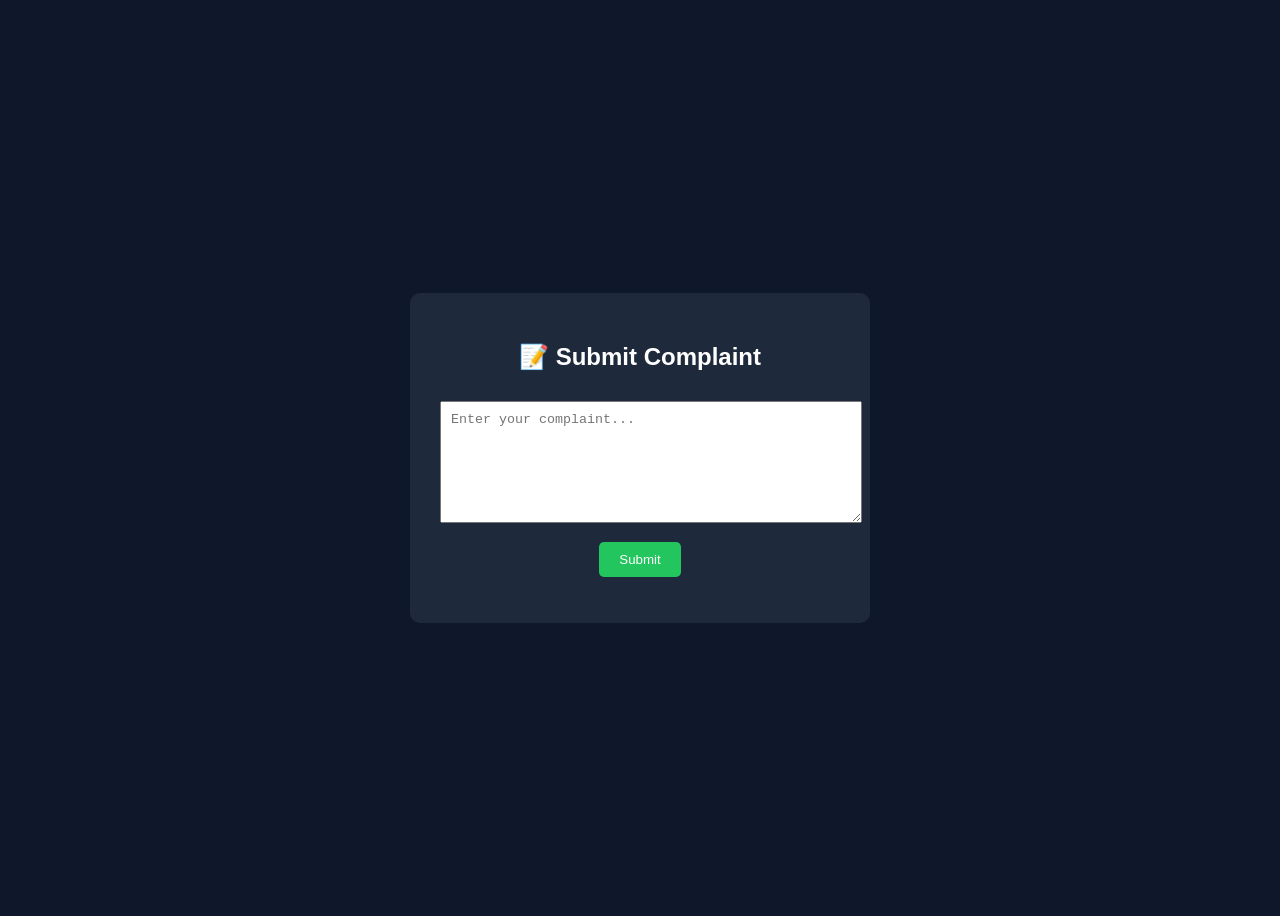
==== frontend/index.html @ f02e0b37 "first commit" ====
<!DOCTYPE html>
<html>
<head>
  <title>Submit Complaint</title>

  <style>
    body {
      font-family: Arial;
      background: #0f172a;
      color: white;
      display: flex;
      justify-content: center;
      align-items: center;
      height: 100vh;
    }

    .box {
      background: #1e293b;
      padding: 30px;
      border-radius: 10px;
      width: 400px;
      text-align: center;
    }

    textarea {
      width: 100%;
      height: 100px;
      margin-top: 10px;
      padding: 10px;
    }

    button {
      margin-top: 15px;
      padding: 10px 20px;
      background: #22c55e;
      border: none;
      color: white;
      cursor: pointer;
      border-radius: 5px;
    }
  </style>
</head>

<body>

<div class="box">
  <h2>📝 Submit Complaint</h2>

  <textarea id="text" placeholder="Enter your complaint..."></textarea>

  <button onclick="submitComplaint()">Submit</button>

  <p id="msg"></p>
</div>

<script>
async function submitComplaint() {
  const text = document.getElementById("text").value;

  if (!text) {
    alert("Please enter complaint");
    return;
  }

  const res = await fetch("http://127.0.0.1:8000/complaint", {
    method: "POST",
    headers: {
      "Content-Type": "application/json"
    },
    body: JSON.stringify({ text })
  });

  const data = await res.json();

  document.getElementById("msg").innerText =
    "Complaint submitted! ID: " + data.id;

  document.getElementById("text").value = "";
}
</script>

</body>
</html>
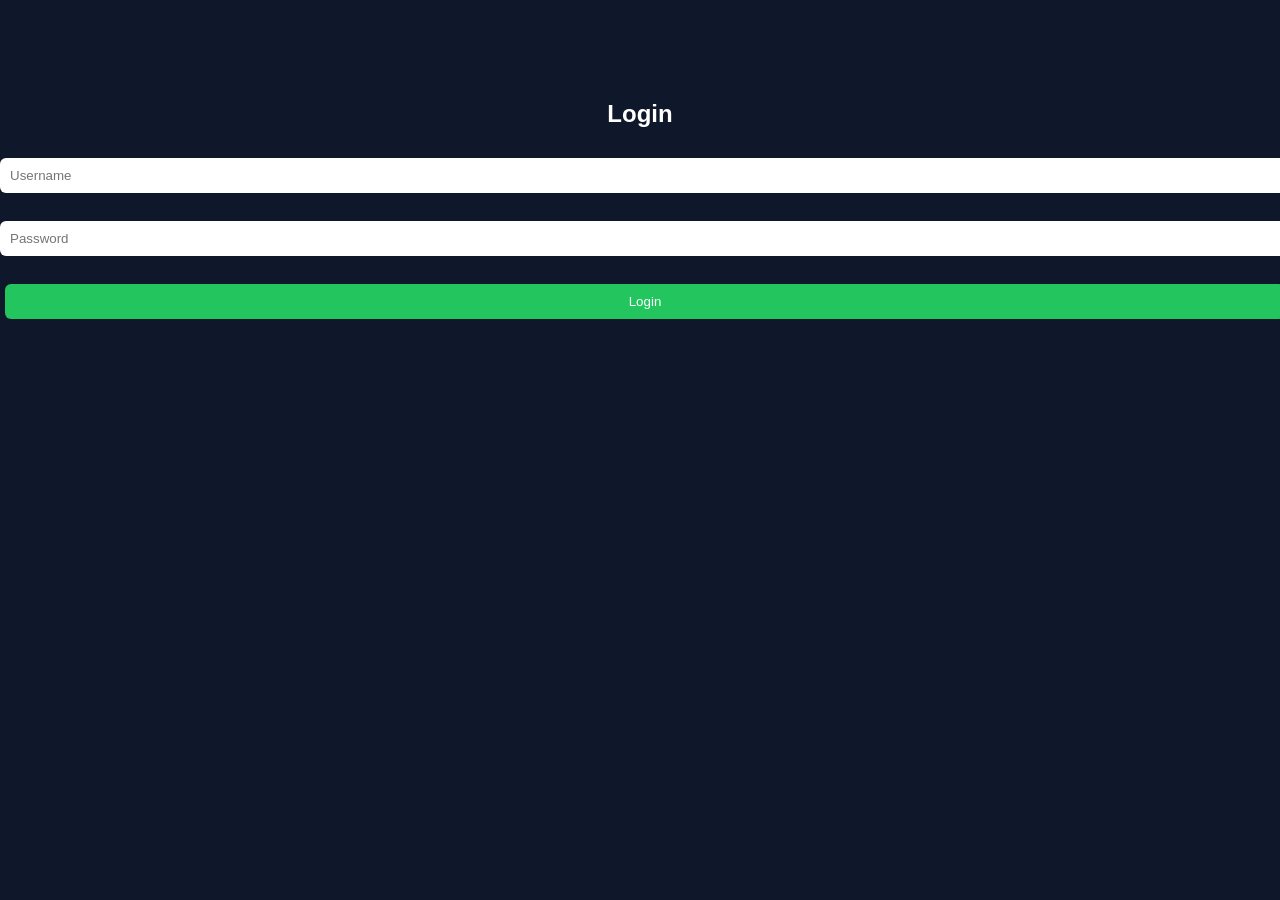
==== commit cacb87ab: "added login api" ====
--- a/frontend/index.html
+++ b/frontend/index.html
@@ -1,81 +1,138 @@
 <!DOCTYPE html>
 <html>
 <head>
-  <title>Submit Complaint</title>
+  <title>Grievance System</title>
+  <link rel="stylesheet" href="style.css">
 
   <style>
     body {
       font-family: Arial;
       background: #0f172a;
       color: white;
-      display: flex;
-      justify-content: center;
-      align-items: center;
-      height: 100vh;
+      margin: 0;
     }
 
-    .box {
-      background: #1e293b;
-      padding: 30px;
-      border-radius: 10px;
-      width: 400px;
-      text-align: center;
+    .container {
+      display: flex;
+      gap: 10px;
+      padding: 20px;
+      height: 90vh;
     }
 
-    textarea {
+    .panel {
+      flex: 1;
+      background: #1e293b;
+      padding: 15px;
+      border-radius: 10px;
+      overflow-y: auto;
+    }
+
+    input, button {
+      padding: 10px;
+      margin-top: 10px;
       width: 100%;
-      height: 100px;
-      margin-top: 10px;
-      padding: 10px;
+      border-radius: 6px;
+      border: none;
     }
 
     button {
-      margin-top: 15px;
-      padding: 10px 20px;
       background: #22c55e;
-      border: none;
       color: white;
       cursor: pointer;
-      border-radius: 5px;
     }
+
+    button:hover {
+      background: #16a34a;
+    }
+
+    #chat-box {
+      height: 300px;
+      overflow-y: auto;
+      background: #0f172a;
+      padding: 10px;
+      border-radius: 6px;
+      margin-bottom: 10px;
+    }
+
+    .msg {
+      padding: 6px;
+      margin: 5px 0;
+      border-radius: 6px;
+    }
+
+    .user { background: #22c55e; text-align: right; }
+    .bot { background: #334155; }
   </style>
 </head>
 
 <body>
 
-<div class="box">
-  <h2>📝 Submit Complaint</h2>
+<!-- 🔐 LOGIN SCREEN -->
+<div id="loginBox" style="text-align:center; margin-top:100px;">
+  <h2>Login</h2>
 
-  <textarea id="text" placeholder="Enter your complaint..."></textarea>
+  <input id="username" placeholder="Username">
+  <br><br>
 
-  <button onclick="submitComplaint()">Submit</button>
+  <input id="password" type="password" placeholder="Password">
+  <br><br>
 
-  <p id="msg"></p>
+  <button onclick="login()">Login</button>
+
+  <p id="loginMsg"></p>
 </div>
 
+<!-- 🔓 MAIN APP (HIDDEN FIRST) -->
+<div id="app" style="display:none;">
+
+  <div class="container">
+
+    <!-- CHAT -->
+    <div class="panel">
+      <h3>💬 Complaint Chat</h3>
+
+      <div id="chat-box"></div>
+
+      <input id="text" placeholder="Type complaint..." />
+      <button onclick="sendMessage()">Send</button>
+    </div>
+
+    <!-- DASHBOARD -->
+    <div class="panel">
+      <h3>📋 Dashboard</h3>
+
+      <button onclick="loadComplaints()">Refresh</button>
+
+      <div id="list"></div>
+    </div>
+
+  </div>
+
+</div>
+
+<!-- JS -->
+<script src="app.js"></script>
+
+<!-- 🔐 LOGIN FUNCTION (needed here OR in app.js) -->
 <script>
-async function submitComplaint() {
-  const text = document.getElementById("text").value;
+async function login() {
+  let username = document.getElementById("username").value;
+  let password = document.getElementById("password").value;
 
-  if (!text) {
-    alert("Please enter complaint");
-    return;
-  }
-
-  const res = await fetch("http://127.0.0.1:8000/complaint", {
+  let res = await fetch("https://faithful-kindness-production.up.railway.app/login", {
     method: "POST",
     headers: {
       "Content-Type": "application/json"
     },
-    body: JSON.stringify({ text })
+    body: JSON.stringify({ username, password })
   });
 
-  const data = await res.json();
-
-  document.getElementById("msg").innerText =
-    "Complaint submitted! ID: " + data.id;
-
-  document.getElementById("text").value = "";
+  if (res.ok) {
+    document.getElementById("loginBox").style.display = "none";
+    document.getElementById("app").style.display = "block";
+  } else {
+    document.getElementById("loginMsg").innerText = "Invalid login";
+  }
 }
 </script>
 
--- a/frontend/style.css
+++ b/frontend/style.css
@@ -0,0 +1,57 @@
+body {
+  font-family: Arial;
+  background: #0f172a;
+  color: white;
+  margin: 0;
+}
+
+.container {
+  display: flex;
+  height: 100vh;
+  gap: 10px;
+  padding: 10px;
+}
+
+.panel {
+  flex: 1;
+  background: #1e293b;
+  padding: 15px;
+  border-radius: 10px;
+  overflow-y: auto;
+}
+
+#chat-box {
+  height: 70%;
+  overflow-y: auto;
+  margin-bottom: 10px;
+  padding: 5px;
+}
+
+input {
+  width: 80%;
+  padding: 10px;
+  border-radius: 5px;
+  border: none;
+}
+
+button {
+  padding: 10px 15px;
+  margin: 5px;
+  background: #22c55e;
+  border: none;
+  color: white;
+  border-radius: 5px;
+  cursor: pointer;
+}
+
+button:hover {
+  background: #16a34a;
+}
+
+.card {
+  background: #334155;
+  padding: 10px;
+  margin: 8px 0;
+  border-radius: 8px;
+  font-size: 14px;
+}
